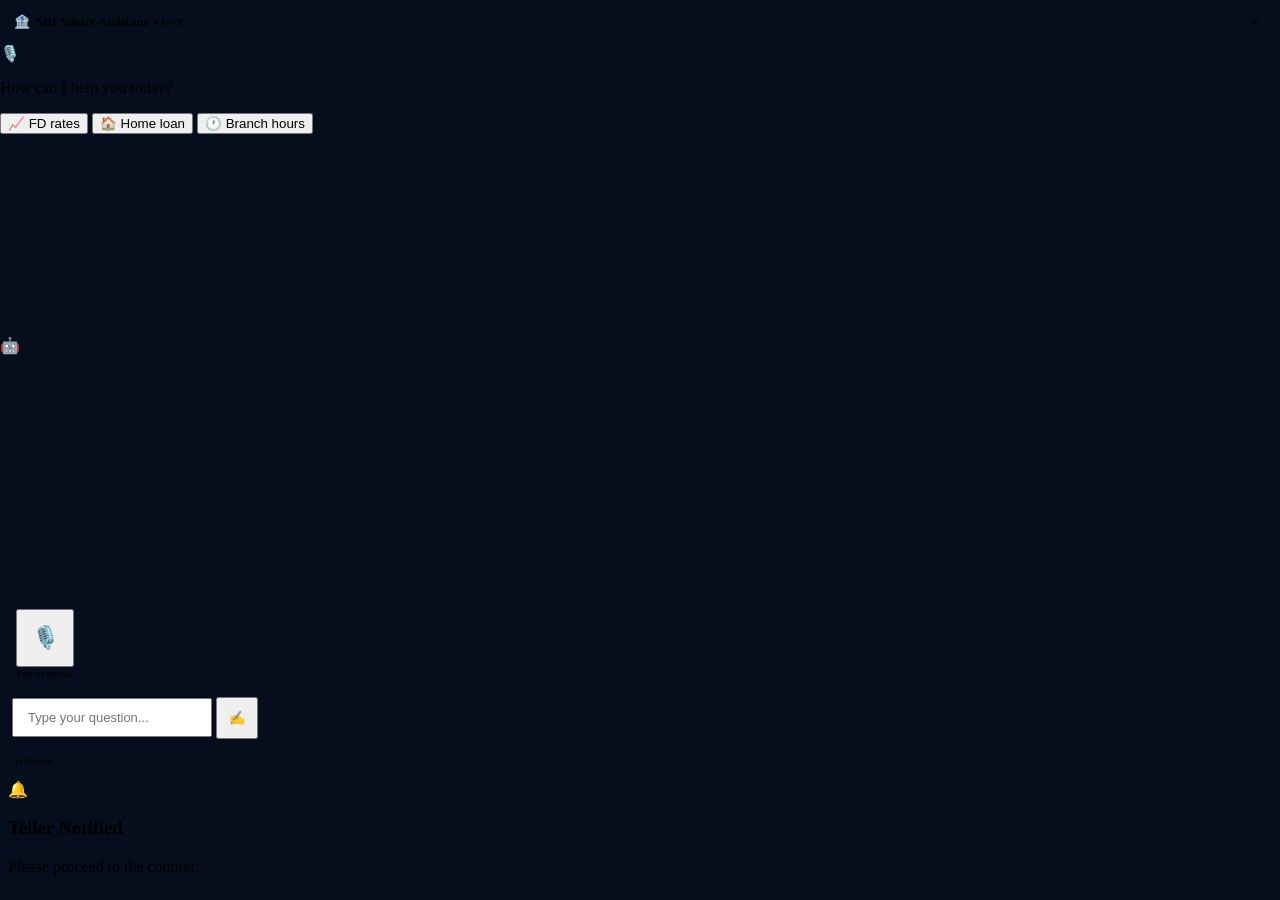
==== frontend/templates/widget.html @ 13b75274 "integrated sbi chatbot + improved the chat voice interface" ====
<!doctype html>
<html lang="en">
<head>
  <meta charset="UTF-8" />
  <meta name="viewport" content="width=device-width, initial-scale=1" />
  <title>BankBot Widget</title>
  <link rel="preconnect" href="https://fonts.googleapis.com" />
  <link rel="preconnect" href="https://fonts.gstatic.com" crossorigin />
  <link href="https://fonts.googleapis.com/css2?family=Sora:wght@300;400;600;700;800&family=Noto+Sans+Devanagari:wght@400;600&display=swap" rel="stylesheet" />
  <link rel="stylesheet" href="/static/css/style.css" />
  <style>
    /* Widget: entire UI is 100vh, no overflow, flex column */
    html, body {
      height: 100%; width: 100%;
      overflow: hidden; margin: 0; padding: 0;
      background: #060E1E;
    }

    /* Widget shell: header + content fill height */
    #widget-shell {
      display: flex;
      flex-direction: column;
      height: 100%;
    }

    /* Mini header */
    .widget-header {
      flex-shrink: 0;
      background: var(--navy2);
      padding: 10px 14px;
      display: flex;
      align-items: center;
      justify-content: space-between;
      border-bottom: 1px solid var(--border);
    }
    .widget-title {
      font-size: 13px; font-weight: 700; color: var(--cyan);
      display: flex; align-items: center; gap: 6px;
    }
    .widget-close {
      cursor: pointer; color: var(--muted); font-size: 20px;
      line-height: 1; padding: 2px 6px; border-radius: 4px;
      transition: background 0.15s;
    }
    .widget-close:hover { background: rgba(255,255,255,0.1); }

    /* Content area: fills remaining space */
    #widget-content {
      flex: 1;
      display: flex;
      flex-direction: column;
      min-height: 0; /* critical for flex child to shrink */
      overflow: hidden;
    }

    /* Reset page-level layout for widget mode */
    .page {
      padding: 0 !important;
      max-width: 100% !important;
      height: 100% !important;
      display: flex !important;
      flex-direction: column !important;
      gap: 0 !important;
    }

    /* Hide unneeded UI */
    .header, .top-nav, .bg-radial, .bg-grid,
    .landing-hero, .dashboard-grid, .offline-banner,
    .kiosk-sidebar, .bottom-row, .greeting { display: none !important; }

    /* kiosk view takes all available space */
    .view { display: none !important; }
    #kiosk-view {
      display: flex !important;
      flex-direction: column !important;
      flex: 1 !important;
      min-height: 0 !important;
      height: 100% !important;
    }
    .kiosk-grid {
      display: flex !important;
      flex-direction: column !important;
      flex: 1 !important;
      min-height: 0 !important;
      margin-top: 0 !important;
    }
    .kiosk-main {
      display: flex !important;
      flex-direction: column !important;
      flex: 1 !important;
      min-height: 0 !important;
    }

    /* Card fills space */
    .card {
      border-radius: 0 !important;
      border: none !important;
      box-shadow: none !important;
      display: flex !important;
      flex-direction: column !important;
      flex: 1 !important;
      min-height: 0 !important;
      overflow: hidden !important;
    }

    /* Conversation scrolls within its space */
    .conversation {
      flex: 1 !important;
      min-height: 0 !important;
      max-height: none !important;
    }

    /* Voice controls: fixed height */
    .voice-controls {
      flex-shrink: 0 !important;
      padding: 10px 16px !important;
      gap: 8px !important;
    }
    .waveform { height: 28px !important; }
    .mic-btn { width: 58px !important; height: 58px !important; font-size: 22px !important; }
    .mic-ring { width: 72px !important; height: 72px !important; }
    .mic-label { font-size: 11px !important; }

    /* Text chat area: always visible at bottom */
    .text-chat-area {
      flex-shrink: 0 !important;
      padding: 8px 12px 12px !important;
    }
    .chat-input { padding: 10px 14px !important; font-size: 13px !important; }
    .btn-send { width: 42px !important; height: 42px !important; }

    /* Model bar */
    .model-bar.mt-sm {
      flex-shrink: 0 !important;
      border-radius: 0 !important;
      border-left: 0 !important;
      border-right: 0 !important;
      font-size: 10px !important;
      padding: 5px 12px !important;
    }
  </style>
</head>
<body>
  <div id="widget-shell">
    <!-- Mini Header -->
    <div class="widget-header">
      <div class="widget-title">
        <span>🏦</span> SBI Smart Assistant <span style="color:var(--green);font-size:9px;">● LIVE</span>
      </div>
      <div class="widget-close" onclick="window.parent.postMessage('close-widget','*')">×</div>
    </div>

    <!-- Bot Content Area -->
    <div id="widget-content">
      <main class="page">
        <div id="kiosk-view" class="view active">
          <div class="kiosk-grid">
            <div class="kiosk-main">
              <div class="card">
                <!-- Conversation -->
                <section class="conversation" id="conversation" aria-live="polite">
                  <div class="empty-state" id="empty-state">
                    <div class="icon">🎙️</div>
                    <p>How can I help you today?</p>
                    <div class="sample-tiles" style="margin-top:8px">
                      <button class="sample-tile" onclick="askSample('FD interest rate kya hai')">📈 FD rates</button>
                      <button class="sample-tile" onclick="askSample('home loan interest rate')">🏠 Home loan</button>
                      <button class="sample-tile" onclick="askSample('branch timing kya hai')">🕐 Branch hours</button>
                    </div>
                  </div>
                </section>

                <!-- Thinking indicator -->
                <div class="thinking-wrap" id="thinking-wrap">
                  <div class="msg bot">
                    <div class="avatar">🤖</div>
                    <div class="thinking-dots">
                      <div class="thinking-dot"></div>
                      <div class="thinking-dot"></div>
                      <div class="thinking-dot"></div>
                    </div>
                  </div>
                </div>

                <!-- Voice Controls -->
                <div class="voice-controls">
                  <div class="waveform" id="waveform"></div>
                  <div class="mic-wrap">
                    <div class="mic-ring off" id="mic-ring-1"></div>
                    <div class="mic-ring off" id="mic-ring-2"></div>
                    <div class="mic-ring off" id="mic-ring-3"></div>
                    <button class="mic-btn" id="mic-btn" onclick="toggleMic()">🎙️</button>
                  </div>
                  <div class="mic-label" id="mic-label">Tap to speak</div>
                </div>

                <!-- Text Input -->
                <div class="text-chat-area">
                  <input type="text" id="chat-input" class="chat-input" placeholder="Type your question..." autocomplete="off" />
                  <button class="btn-send" id="send-btn">✍️</button>
                </div>
              </div><!-- /card -->

              <!-- Model Status -->
              <div class="model-bar mt-sm" id="model-bar">
                <span class="mt-lbl">AI Online</span>
              </div>
            </div><!-- /kiosk-main -->
          </div><!-- /kiosk-grid -->
        </div><!-- /kiosk-view -->

        <!-- Teller alert (hidden by default) -->
        <div class="teller-alert" id="teller-alert" style="margin:8px">
          <div class="teller-icon">🔔</div>
          <div class="teller-body">
            <h3>Teller Notified</h3>
            <p id="teller-msg">Please proceed to the counter.</p>
          </div>
        </div>
      </main>
    </div><!-- /widget-content -->
  </div><!-- /widget-shell -->

  <audio id="audio-player" style="display:none"></audio>
  <script src="/static/js/app.js" defer></script>
</body>
</html>
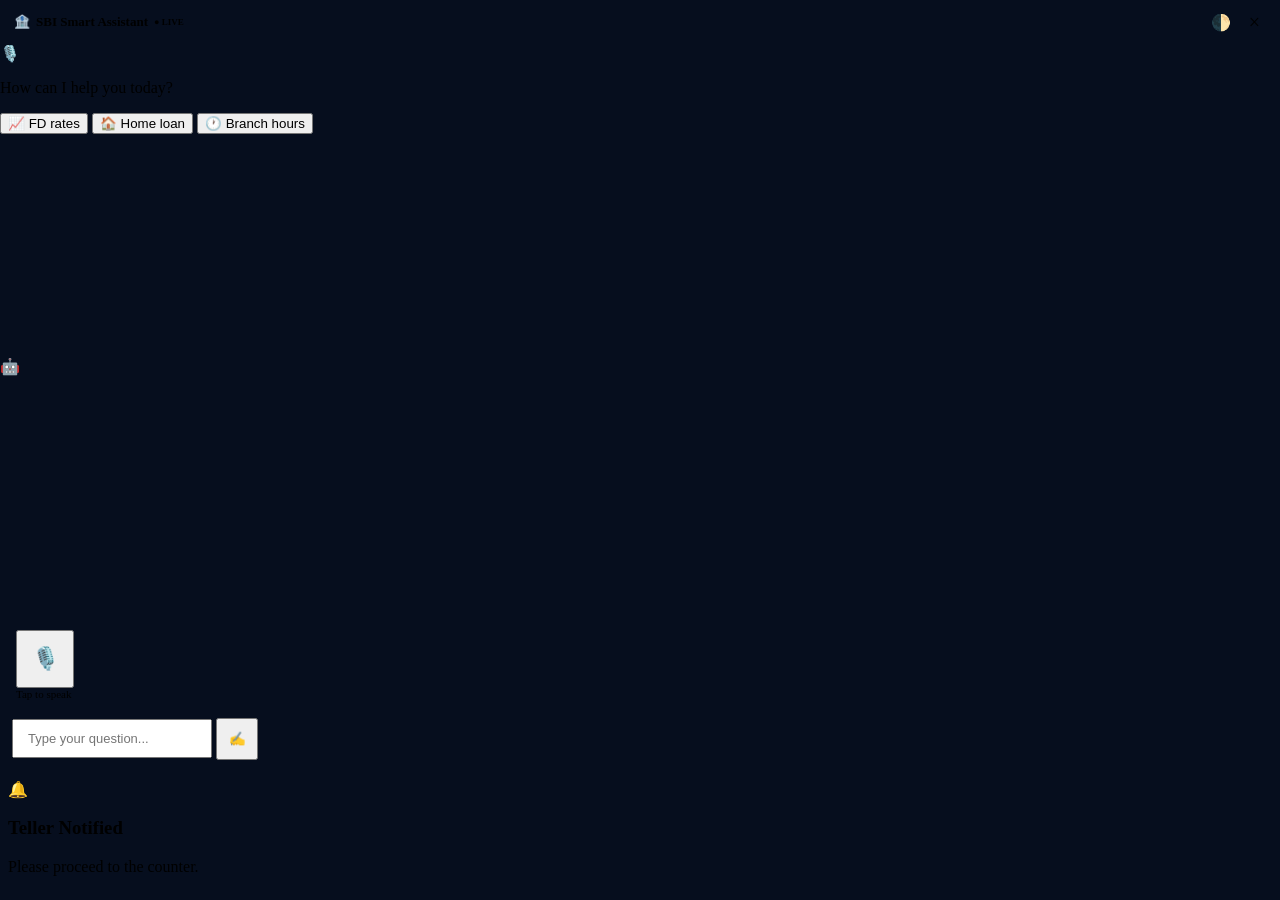
==== commit 4122ad13: "upgraded project to make faster, accurate and precise responses" ====
--- a/frontend/templates/widget.html
+++ b/frontend/templates/widget.html
@@ -147,7 +147,10 @@
       <div class="widget-title">
         <span>🏦</span> SBI Smart Assistant <span style="color:var(--green);font-size:9px;">● LIVE</span>
       </div>
-      <div class="widget-close" onclick="window.parent.postMessage('close-widget','*')">×</div>
+      <div style="display: flex; align-items: center; gap: 12px;">
+        <div class="widget-theme-toggle" onclick="toggleTheme()" title="Toggle Theme" style="cursor:pointer; font-size:16px;">🌓</div>
+        <div class="widget-close" onclick="window.parent.postMessage('close-widget','*')">×</div>
+      </div>
     </div>
 
     <!-- Bot Content Area -->
@@ -200,11 +203,6 @@
                   <button class="btn-send" id="send-btn">✍️</button>
                 </div>
               </div><!-- /card -->
-
-              <!-- Model Status -->
-              <div class="model-bar mt-sm" id="model-bar">
-                <span class="mt-lbl">AI Online</span>
-              </div>
             </div><!-- /kiosk-main -->
           </div><!-- /kiosk-grid -->
         </div><!-- /kiosk-view -->
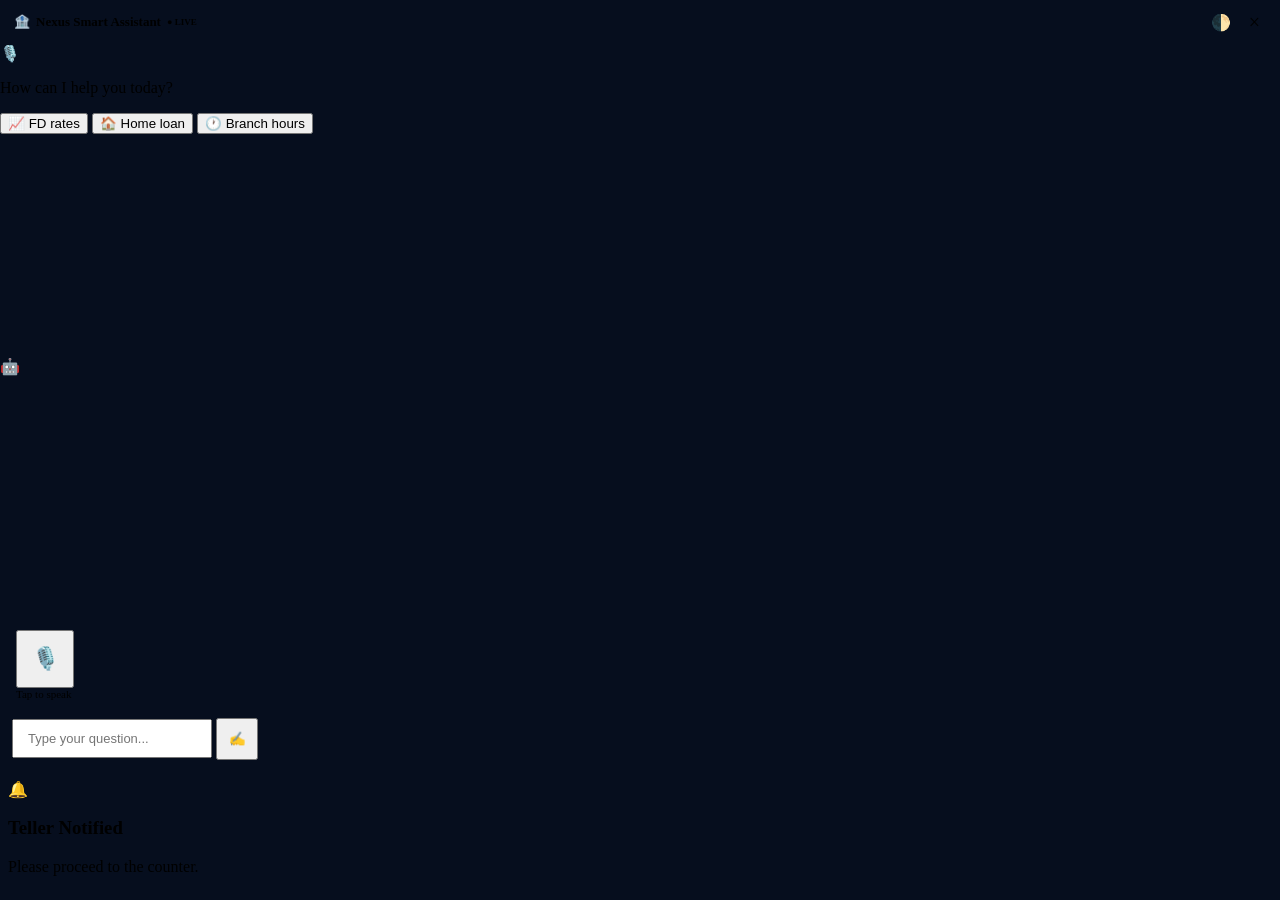
==== commit c505342c: "final-feature-project-done" ====
--- a/frontend/templates/widget.html
+++ b/frontend/templates/widget.html
@@ -145,7 +145,7 @@
     <!-- Mini Header -->
     <div class="widget-header">
       <div class="widget-title">
-        <span>🏦</span> SBI Smart Assistant <span style="color:var(--green);font-size:9px;">● LIVE</span>
+        <span>🏦</span> Nexus Smart Assistant <span style="color:var(--green);font-size:9px;">● LIVE</span>
       </div>
       <div style="display: flex; align-items: center; gap: 12px;">
         <div class="widget-theme-toggle" onclick="toggleTheme()" title="Toggle Theme" style="cursor:pointer; font-size:16px;">🌓</div>
